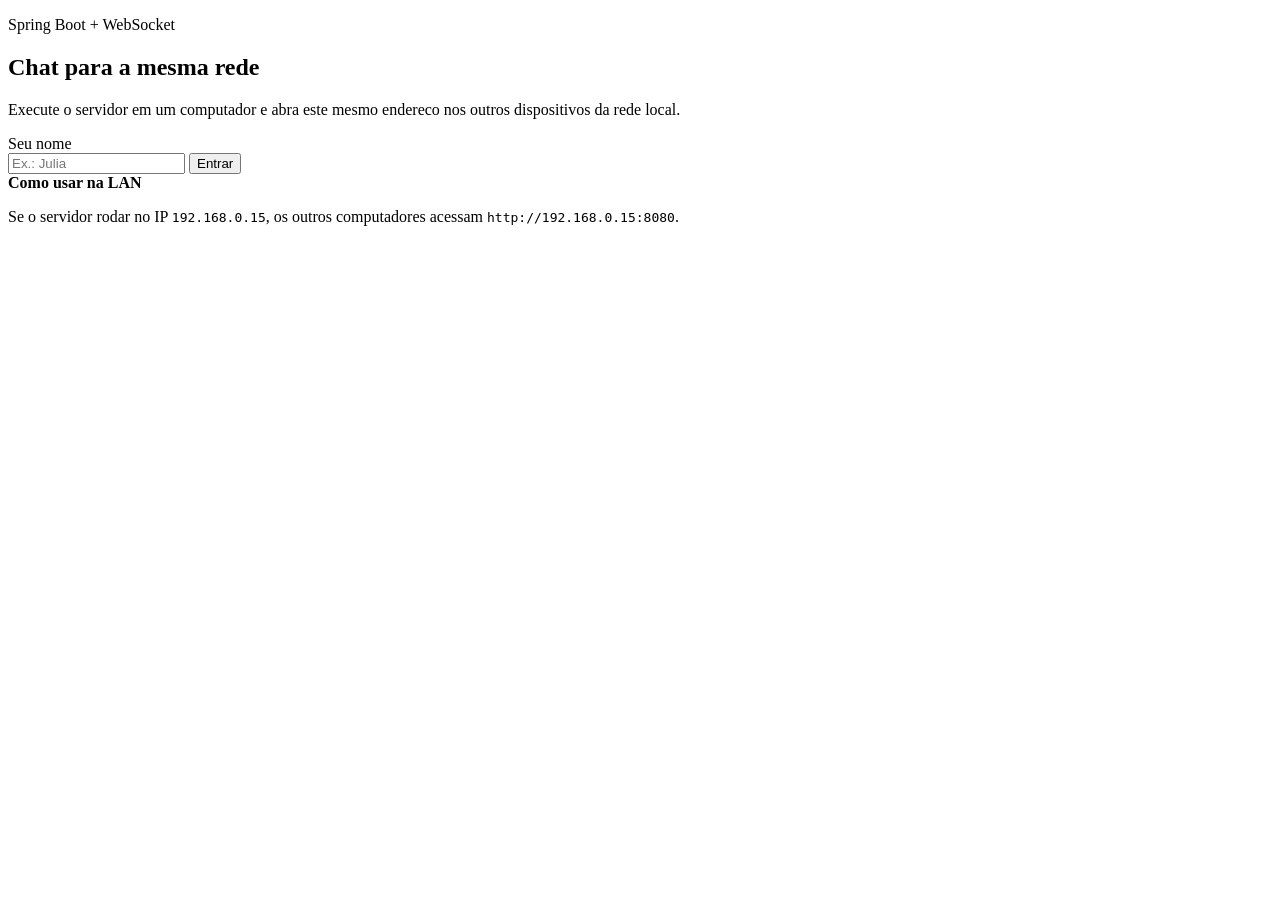
==== src/main/resources/static/index.html @ 0c7c9120 "Initial commit" ====
<!DOCTYPE html>
<html lang="pt-BR">
<head>
    <meta charset="UTF-8">
    <meta name="viewport" content="width=device-width, initial-scale=1.0">
    <title>Entrar | Chat LAN</title>
    <link rel="stylesheet" href="/styles.css">
</head>
<body>
<!-- Tela inicial onde o usuario informa o nome antes de entrar na sala. -->
<main class="single-layout">
    <section class="panel hero login-panel">
        <p class="eyebrow">Spring Boot + WebSocket</p>
        <h1>Chat para a mesma rede</h1>
        <p class="description">
            Execute o servidor em um computador e abra este mesmo endereco nos outros dispositivos da rede local.
        </p>

        <!-- Formulario que captura o nome do usuario. -->
        <form id="join-form" class="join-form">
            <label for="sender">Seu nome</label>
            <div class="join-row">
                <input id="sender" name="sender" type="text" maxlength="24" placeholder="Ex.: Julia" required>
                <button type="submit">Entrar</button>
            </div>
        </form>

        <!-- Bloco informativo mostrando como acessar a aplicacao pela rede local. -->
        <div class="info-card">
            <strong>Como usar na LAN</strong>
            <p>Se o servidor rodar no IP <code>192.168.0.15</code>, os outros computadores acessam <code>http://192.168.0.15:8080</code>.</p>
        </div>
    </section>
</main>

<script>
    // Busca os elementos da tela que serao manipulados pelo JavaScript.
    const joinForm = document.getElementById('join-form');
    const senderInput = document.getElementById('sender');

    // Quando o formulario for enviado, o nome e salvo e o usuario vai para a sala do chat.
    joinForm.addEventListener('submit', (event) => {
        // Evita o envio tradicional do formulario e o recarregamento da pagina.
        event.preventDefault();
        // Remove espacos extras do nome digitado.
        const senderName = senderInput.value.trim();

        // Se o nome estiver vazio, mantem o foco no campo para o usuario corrigir.
        if (!senderName) {
            senderInput.focus();
            return;
        }

        // Guarda o nome apenas durante a sessao atual do navegador.
        sessionStorage.setItem('chat.sender', senderName);
        // Redireciona o usuario para a tela do chat.
        window.location.href = '/chat.html';
    });

    // Se ja houver um nome salvo, reaproveita no campo para facilitar uma nova entrada.
    const storedName = sessionStorage.getItem('chat.sender');
    if (storedName) {
        senderInput.value = storedName;
    }
</script>
</body>
</html>
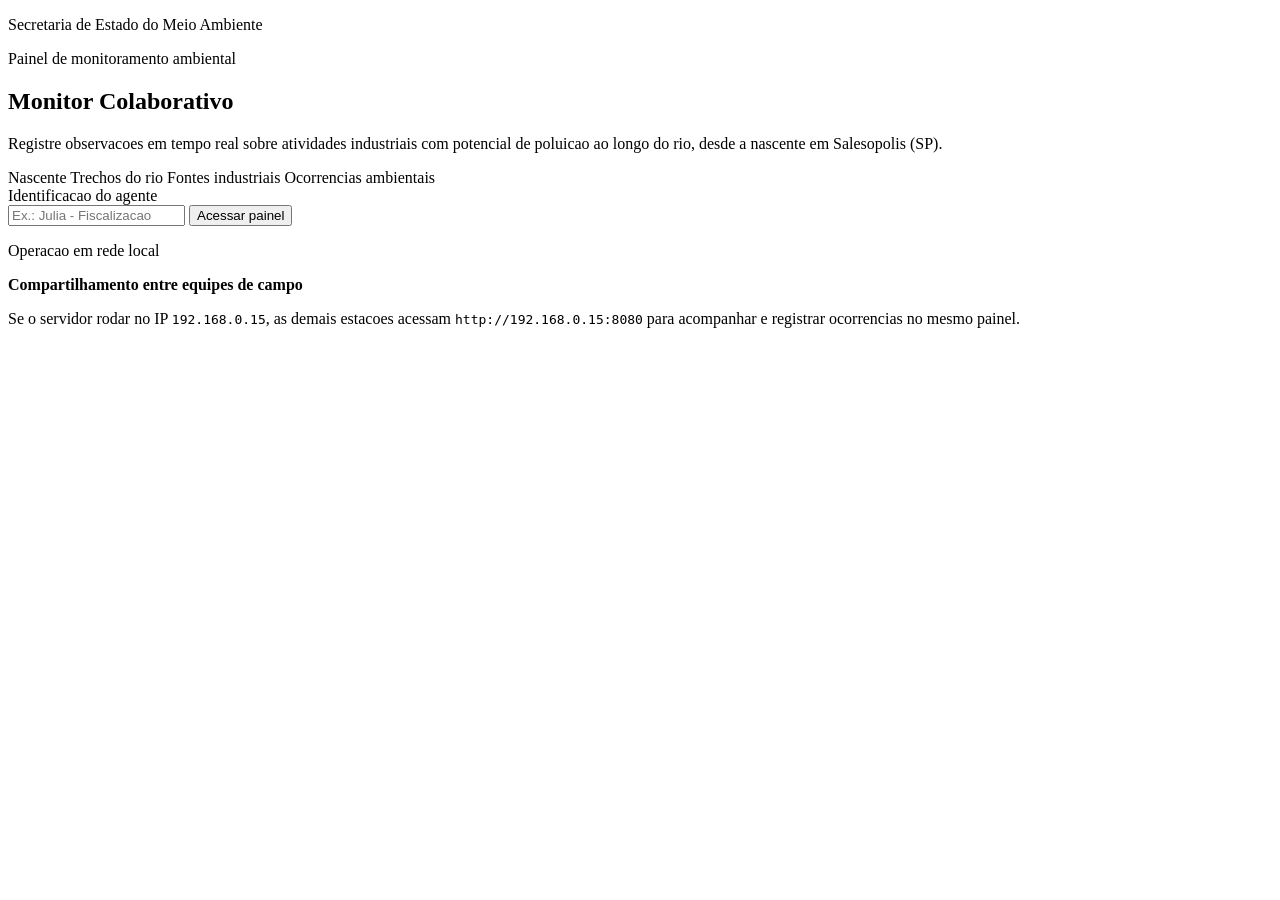
==== commit fb1231a1: "Atualiza interface do monitor ambiental" ====
--- a/src/main/resources/static/index.html
+++ b/src/main/resources/static/index.html
@@ -3,32 +3,41 @@
 <head>
     <meta charset="UTF-8">
     <meta name="viewport" content="width=device-width, initial-scale=1.0">
-    <title>Entrar | Chat LAN</title>
+    <title>Entrar | Monitor Rio Tiete</title>
     <link rel="stylesheet" href="/styles.css">
 </head>
 <body>
 <!-- Tela inicial onde o usuario informa o nome antes de entrar na sala. -->
 <main class="single-layout">
     <section class="panel hero login-panel">
-        <p class="eyebrow">Spring Boot + WebSocket</p>
-        <h1>Chat para a mesma rede</h1>
+        <p class="hero-brand">Secretaria de Estado do Meio Ambiente</p>
+        <p class="eyebrow">Painel de monitoramento ambiental</p>
+        <h1>Monitor Colaborativo</h1>
         <p class="description">
-            Execute o servidor em um computador e abra este mesmo endereco nos outros dispositivos da rede local.
+            Registre observacoes em tempo real sobre atividades industriais com potencial de poluicao ao longo do rio,
+            desde a nascente em Salesopolis (SP).
         </p>
+        <div class="theme-strip" aria-label="Temas monitorados">
+            <span class="theme-chip">Nascente</span>
+            <span class="theme-chip">Trechos do rio</span>
+            <span class="theme-chip">Fontes industriais</span>
+            <span class="theme-chip">Ocorrencias ambientais</span>
+        </div>
 
         <!-- Formulario que captura o nome do usuario. -->
         <form id="join-form" class="join-form">
-            <label for="sender">Seu nome</label>
+            <label for="sender">Identificacao do agente</label>
             <div class="join-row">
-                <input id="sender" name="sender" type="text" maxlength="24" placeholder="Ex.: Julia" required>
-                <button type="submit">Entrar</button>
+                <input id="sender" name="sender" type="text" maxlength="24" placeholder="Ex.: Julia - Fiscalizacao" required>
+                <button type="submit">Acessar painel</button>
             </div>
         </form>
 
         <!-- Bloco informativo mostrando como acessar a aplicacao pela rede local. -->
         <div class="info-card">
-            <strong>Como usar na LAN</strong>
-            <p>Se o servidor rodar no IP <code>192.168.0.15</code>, os outros computadores acessam <code>http://192.168.0.15:8080</code>.</p>
+            <p class="section-label">Operacao em rede local</p>
+            <strong>Compartilhamento entre equipes de campo</strong>
+            <p>Se o servidor rodar no IP <code>192.168.0.15</code>, as demais estacoes acessam <code>http://192.168.0.15:8080</code> para acompanhar e registrar ocorrencias no mesmo painel.</p>
         </div>
     </section>
 </main>
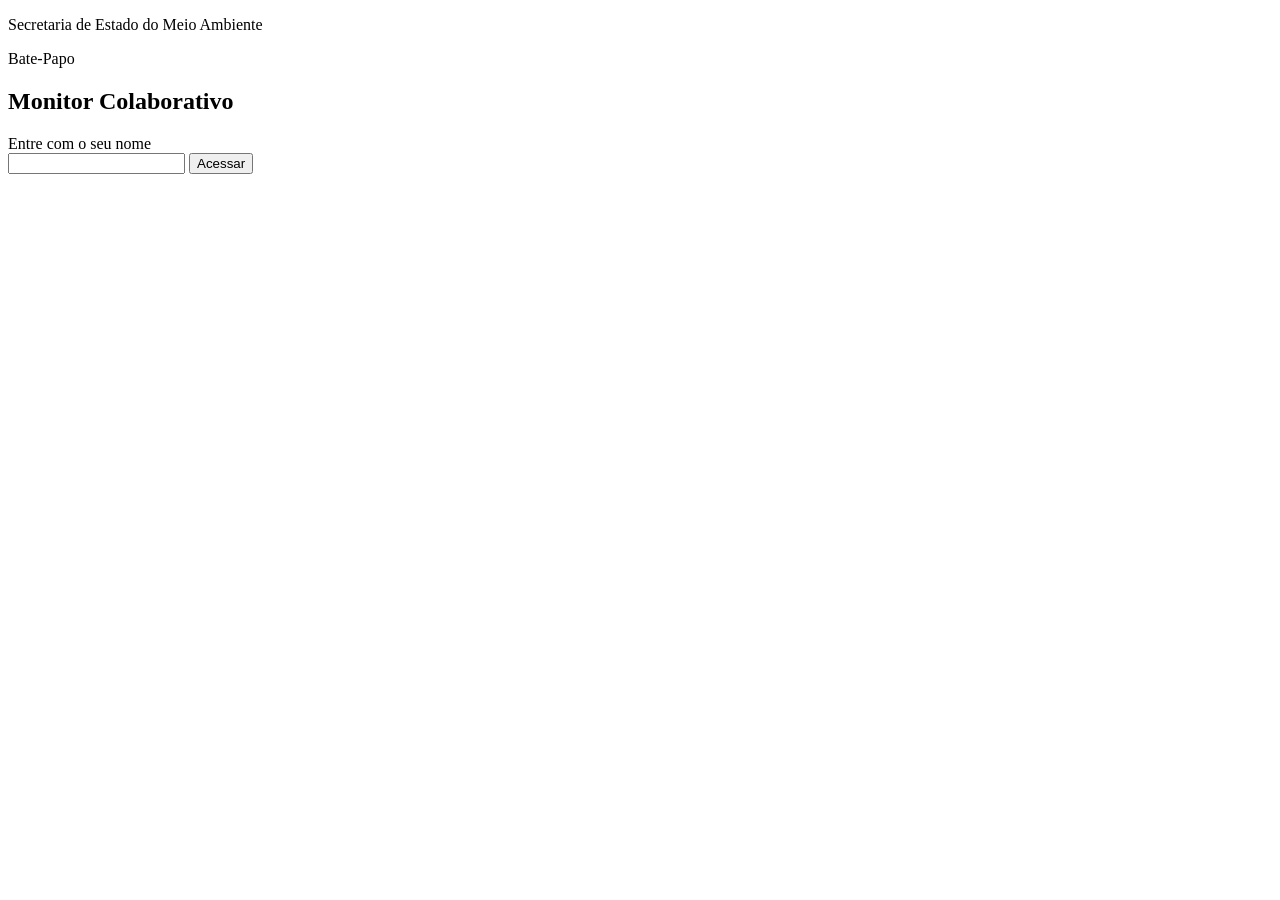
==== commit 062ae067: "Atualiza interface e configuracao do chat" ====
--- a/src/main/resources/static/index.html
+++ b/src/main/resources/static/index.html
@@ -3,70 +3,53 @@
 <head>
     <meta charset="UTF-8">
     <meta name="viewport" content="width=device-width, initial-scale=1.0">
-    <title>Entrar | Monitor Rio Tiete</title>
+    <title>Chat</title>
     <link rel="stylesheet" href="/styles.css">
 </head>
 <body>
-<!-- Tela inicial onde o usuario informa o nome antes de entrar na sala. -->
+<!-- Tela inicial onde o usuário informa o nome antes de entrar na sala. -->
 <main class="single-layout">
     <section class="panel hero login-panel">
         <p class="hero-brand">Secretaria de Estado do Meio Ambiente</p>
-        <p class="eyebrow">Painel de monitoramento ambiental</p>
+        <p class="eyebrow">Bate-Papo</p>
         <h1>Monitor Colaborativo</h1>
-        <p class="description">
-            Registre observacoes em tempo real sobre atividades industriais com potencial de poluicao ao longo do rio,
-            desde a nascente em Salesopolis (SP).
-        </p>
-        <div class="theme-strip" aria-label="Temas monitorados">
-            <span class="theme-chip">Nascente</span>
-            <span class="theme-chip">Trechos do rio</span>
-            <span class="theme-chip">Fontes industriais</span>
-            <span class="theme-chip">Ocorrencias ambientais</span>
-        </div>
-
-        <!-- Formulario que captura o nome do usuario. -->
+        <!-- Formulário que captura o nome do usuário. -->
         <form id="join-form" class="join-form">
-            <label for="sender">Identificacao do agente</label>
+            <label for="sender">Entre com o seu nome</label>
             <div class="join-row">
-                <input id="sender" name="sender" type="text" maxlength="24" placeholder="Ex.: Julia - Fiscalizacao" required>
-                <button type="submit">Acessar painel</button>
+                <input id="sender" name="sender" type="text" maxlength="24" required>
+                <button type="submit">Acessar</button>
             </div>
         </form>
 
-        <!-- Bloco informativo mostrando como acessar a aplicacao pela rede local. -->
-        <div class="info-card">
-            <p class="section-label">Operacao em rede local</p>
-            <strong>Compartilhamento entre equipes de campo</strong>
-            <p>Se o servidor rodar no IP <code>192.168.0.15</code>, as demais estacoes acessam <code>http://192.168.0.15:8080</code> para acompanhar e registrar ocorrencias no mesmo painel.</p>
-        </div>
     </section>
 </main>
 
 <script>
-    // Busca os elementos da tela que serao manipulados pelo JavaScript.
+    // Busca os elementos da tela que serão manipulados pelo JavaScript.
     const joinForm = document.getElementById('join-form');
     const senderInput = document.getElementById('sender');
 
-    // Quando o formulario for enviado, o nome e salvo e o usuario vai para a sala do chat.
+    // Quando o formulário for enviado, o nome e salvo e o usuário vai para a sala do chat.
     joinForm.addEventListener('submit', (event) => {
-        // Evita o envio tradicional do formulario e o recarregamento da pagina.
+        // Evita o envio tradicional do formulário e o recarregamento da página.
         event.preventDefault();
-        // Remove espacos extras do nome digitado.
+        // Remove espaços extras do nome digitado.
         const senderName = senderInput.value.trim();
 
-        // Se o nome estiver vazio, mantem o foco no campo para o usuario corrigir.
+        // Se o nome estiver vazio, mantém o foco no campo para o usuário corrigir.
         if (!senderName) {
             senderInput.focus();
             return;
         }
 
-        // Guarda o nome apenas durante a sessao atual do navegador.
+        // Guarda o nome apenas durante a sessão atual do navegador.
         sessionStorage.setItem('chat.sender', senderName);
-        // Redireciona o usuario para a tela do chat.
+        // Redireciona o usuário para a tela do chat.
         window.location.href = '/chat.html';
     });
 
-    // Se ja houver um nome salvo, reaproveita no campo para facilitar uma nova entrada.
+    // Se já houver um nome salvo, reaproveita no campo para facilitar uma nova entrada.
     const storedName = sessionStorage.getItem('chat.sender');
     if (storedName) {
         senderInput.value = storedName;
